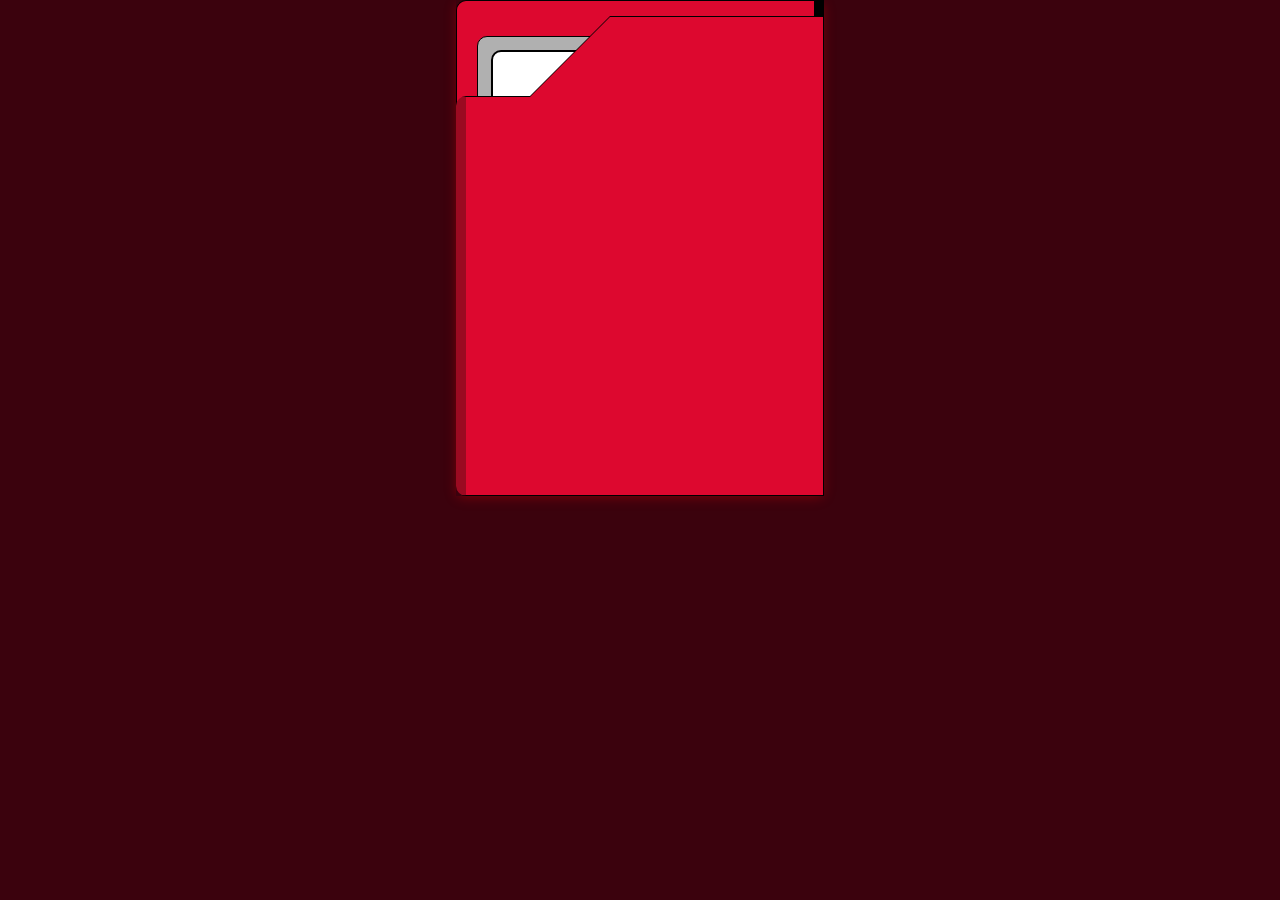
==== index.html @ fb7dd5b3 "primer commit" ====
<!DOCTYPE html>
<html lang="en">
<head>
    <meta charset="UTF-8">
    <meta http-equiv="X-UA-Compatible" content="IE=edge">
    <meta name="viewport" content="width=device-width, initial-scale=1.0">
    <title>Libreta</title>
    <link href="https://cdn.jsdelivr.net/npm/bootstrap@5.1.3/dist/css/bootstrap.min.css" rel="stylesheet" integrity="sha384-1BmE4kWBq78iYhFldvKuhfTAU6auU8tT94WrHftjDbrCEXSU1oBoqyl2QvZ6jIW3" crossorigin="anonymous">
    <link rel="stylesheet" href="./css/style.css">
</head>
<body>
    <!-- https://leonidasesteban.com/pokedex -->
    <div class="pokedex">
        <div class="pokedex-left">
            <!-- <div class="pokedex-left-top">
                
            </div> -->
            <div class="pokedex-screen-container">
                <div class="pokedex-screen">

                    <div class="pokemon-info">
                        <div class="pokemon-name">a</div>
                        <div class="pokemon-img">b</div>
                        <div class="pokemon-stats">c</div>

                    </div>

                </div>

            </div>
            <!-- <div class="pokedex-left-bottom">
                <div class="pokedex-left-bottom-lights">

                </div>
            </div> -->
        </div>

        <div class="pokedex-right-front">

        </div>
        <div class="pokedex-right-back">

        </div>

    </div>
    <script src="https://cdn.jsdelivr.net/npm/bootstrap@5.1.3/dist/js/bootstrap.bundle.min.js" integrity="sha384-ka7Sk0Gln4gmtz2MlQnikT1wXgYsOg+OMhuP+IlRH9sENBO0LRn5q+8nbTov4+1p" crossorigin="anonymous"></script>
</body>
</html>
---- css/style.css ----
/* https://gist.github.com/miguelseguramx/307f645f1d18f73b6e2479cced6f388a */

/* General */
/*-------------------------*/

:root {
  --red: #dd082f;
  --dark-red: #3b020d;
  --green: #2ff901;
  --yellow: #ffcc02;
  --sky: #01fbfb;
  --orange: #ffcc02;
  --blue: #519afb;
  font-size: 16px;
}

body{
  margin: 0;
  background-color: var(--dark-red);
}

h1, h2{
  margin: 0;
}

ul{
  padding: 0;
  list-style: none;
}

.App {
  display: flex;
  align-items: center;
  height: 100vh;
  overflow: hidden;
  margin: 0;
  font-family: system-ui;
}



/*------------------*/
/* Pokedex */
/*------------------*/
.pokedex {
  perspective: 1000px;
  position: relative;
  overflow: hidden;
  height: 31rem;
  width: 23rem;
  margin: 0 auto;
  overflow: initial;
  box-shadow: 0 2px 12px -2px rgba(255, 0, 0, 0.4);
}

.pokedex:hover .pokedex-right-front,
.pokedex.is-active .pokedex-right-front {
  transform: rotateY(180deg);
}

.pokedex:hover .pokedex-right-back,
.pokedex.is-active .pokedex-right-back {
  transform: rotateY(0);
}

.pokedex-right-front {
  background: var(--red);
  height: calc(100% - 6rem);
  width: inherit;
  position: absolute;
  left: 0;
  right: 0;
  bottom: 0;
  transition: 1s;
  transform-origin: right center;
  z-index: 2;
  backface-visibility: hidden;
  border: 1px solid black;
  box-sizing: border-box;
  border-radius: 10px 0 0px 10px;
  border-left: 10px solid #9b0a21;
}

.pokedex-right-front:before {
  height: 5rem;
  position: absolute;
  bottom: 100%;
  background: var(--red);
  width: calc(100% - 9rem);
  right: 0;
  border-top: 1px solid black;
  content: '';
}

.pokedex-right-front:after {
  content: '';
  border-right: 2.5rem solid var(--red);
  border-bottom: 2.5rem solid var(--red);
  border-left: 2.5rem solid transparent;
  border-top: 2.5rem solid transparent;
  position: absolute;
  right: calc(100% - 9rem);
  bottom: 100%;
  filter: drop-shadow(0 -1px 0 black);
}

.pokedex-right-back {
  background: var(--red);
  height: calc(100% - 6rem);
  width: inherit;
  position: absolute;
  backface-visibility: hidden;
  transform: rotateY(-180deg);
  right: 0;
  bottom: 0;
  transition: 1s;
  left: 100%;
  transform-origin: left top;
  z-index: 1;
  border-width: 1px;
  border-style: solid;
  border-color: black;
  border-radius: 0 10px 10px 0;
  border-left: none;
  padding: 20px;
  box-sizing: border-box;
  display: flex;
}

.pokedex-right-back:before {
  width: calc(100% - 9rem);
  height: 5rem;
  position: absolute;
  bottom: 100%;
  background-color: var(--red);
  left: 0;
  border-top: 1px solid black;
  content: '';
}

.pokedex-right-back:after {
  content: '';
  border-left: 2.5rem solid var(--red);
  border-bottom: 2.5rem solid var(--red);
  border-top: 2.5rem solid transparent;
  border-right: 2.5rem solid transparent;
  display: block;
  width: 0;
  position: absolute;
  left: calc(100% - 9rem);
  bottom: 100%;
  filter: drop-shadow(0 -1px 0 black)
}

.light {
  border: 1px solid black;
  box-shadow: -2px 2px 0 rgba(255,255,255, .5);
  width: 20px;
  height: 20px;
  background: gray;
  border-radius: 50%;
}

.light.is-animated {
  animation: .3s light linear infinite;
}

@keyframes light {
  0% {
    background-color: white;
  }
  50% {
    background-color: var(--sky);
  }
  100% {
    background-color: white;
  }
}

.light.is-big {
  width: 50px;
  height: 50px;
}

.light.is-medium {
  width: 40px;
  height: 40px;
}
.light.is-large {
  width: 80px;
  border-radius: 20px;
}

.light.is-red {
  background-color: var(--red);
}
.light.is-blue {
  background-color: var(--blue);
}
.light.is-green {
  background-color: var(--green);
}
.light.is-sky {
  background-color: var(--sky);
}
.light.is-orange {
  background-color: var(--orange);
}

.light.is-yellow {
  background-color: var(--yellow);
}

.pokedex-left {
  background: var(--red);
  height: inherit;
  width: inherit;
  border-radius: 10px 0 0 10px;
  border: 1px solid black;
  border-right: 10px solid black;
  box-sizing: border-box;
  padding: 15px 20px;
}

.pokedex-left-top {
  display: flex;
  align-items: flex-start;
}

.pokedex-left-top > * {
  margin-right: .7em;
}

.pokedex-left-bottom-lights {
  display: flex;
  align-items: flex-start;

}

.pokedex-left-bottom {
  margin-top: 1em;
}

.pokedex-left-bottom-lights  > * {
  margin-right: .8em;
}



/*----------------------*/
/* Pokedex Screen */
/*---------------------*/
.pokedex-screen-container {
  background: #b0b0b0;
  border-radius: 10px 10px 0 0;
  border: 1px solid black;
  margin: 20px 0;
  height: 50%;
  padding: .8rem;
}
.pokedex-screen {
  background: white;
  border: 2px solid black;
  border-radius: 10px;
  height: 100%;
  display: flex;
  align-items: center;
}
.pokemon-info{
  padding: 0.8rem;
  flex-grow: 1;
  display: grid;
  grid-template-columns: 40% calc(60% - 0.8rem);
  grid-template-rows: 35px 1fr;
  grid-column-gap: 0.8rem;
  grid-row-gap: 0.8rem;
  grid-template-areas:
    "title title"
    "img   stats";
}
.pokemon-name{
  text-align: center;
  text-transform: capitalize;
  grid-area: title;
  font-weight: 700;
}
.pokemon-img{
  width: 100%;
  transform: scale(1.2);
  align-self: center;
  grid-area: img;
}
.pokemon-stats{
  grid-area: stats;
}
.pokemon-stat{
  font-size: 0.9rem;
}
.pokedex-no-screen{
  width: 100%;
  height: 100%;
}
.stat-name{
  text-transform: capitalize;
}



/*---------------------*/
/* Pokedex Form */
/*---------------------*/
.pokemon-form {
  display: grid;
  grid-template-columns: 1fr 50px;
  column-gap: .5rem;
  margin-top: 1em;
}

.pokemon-input{
  font-family: system-ui;
  padding: 10px;
  background-color: var(--orange);
  border: none;
  border: 1px solid black;
  border-radius: 10px;
  outline: 0;
  font-size: 1em;
  flex-grow: 1;
  transition: .2s;
}
.pokemon-input:focus {
  border-color: #ffffff;
}

.pokemon-input:focus::-webkit-input-placeholder{
  color: rgba(255,255,255, 1);

}
.pokemon-input::-webkit-input-placeholder {
  color: rgba(255,255,255, .8);
}

.pokemon-btn{
  border-radius: 50%;
}

.pokemon-btn {
  width: 40px;
  height: 40px;
  position: relative;
  background: radial-gradient(hsl(0, 100%, 70%), hsl(0, 97%, 25%)); /* Standard syntax */
  text-shadow: 0 -1px 0 #c30707;
  color: white;
  border: solid 1px hsl(0, 100%, 20%);
  border-radius: 100%;
  z-index: 1;

  outline: none;

  box-shadow: inset 0 .5px   0 hsl(0, 100%, 50%),
                    0 1px 0 hsl(0, 100%, 20%),
                    0 1.5px   0 hsl(0, 100%, 18%),
                    0 2px 0 hsl(0, 100%, 16%),
                    0 2.5px   0 hsl(0, 100%, 14%),
                    0 3px 0 hsl(0, 100%, 12%),
                    0 3.5px   0 hsl(0, 100%, 10%),
                    0 4px 0 hsl(0, 100%, 8%),
                    0 4.5px   0 hsl(0, 100%, 6%);
}

.pokemon-btn:hover {
  background: radial-gradient(hsl(0, 100%, 70%), hsl(0, 97%, 35%)); /* Standard syntax */
}

.pokemon-btn:active {
  background: radial-gradient(hsl(0, 100%, 80%), hsl(0, 100%, 45%)); /* Standard syntax */

  top: 2px;

  box-shadow: inset 0 .5px 0 hsl(0, 100%, 50%),
                    0 1px 0 hsl(0, 100%, 20%),
                    0 1.5px 0 hsl(0, 100%, 18%),
                    0 2px 0 hsl(0, 100%, 16%),
                    0 2.5px 0 hsl(0, 100%, 14%),
                    0 3px 0 hsl(0, 100%, 12%),
                    0 3.5px 0 hsl(0, 100%, 10%);
}
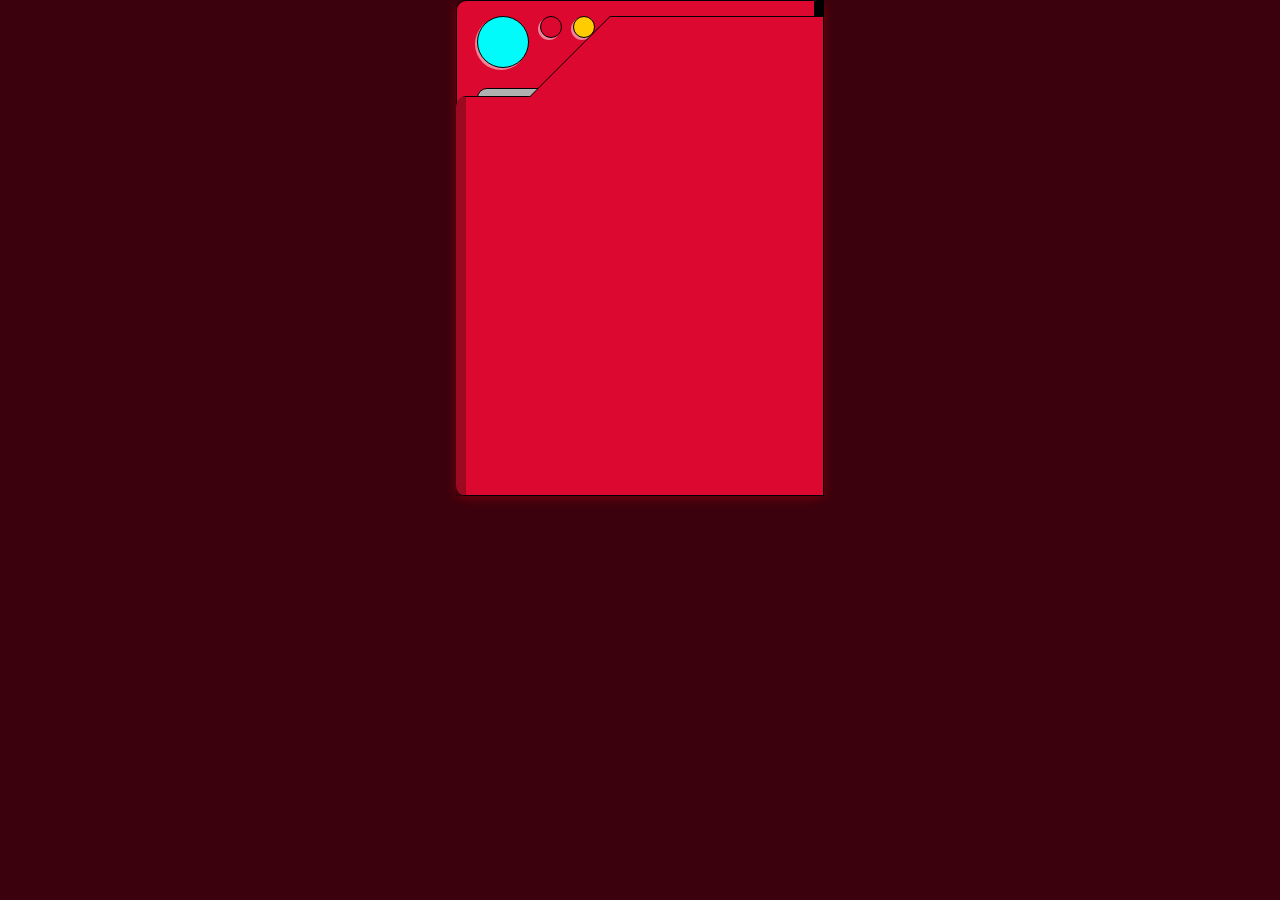
==== commit acd81e2d: "segundo commit" ====
--- a/index.html
+++ b/index.html
@@ -1,48 +1,59 @@
 <!DOCTYPE html>
 <html lang="en">
 <head>
-    <meta charset="UTF-8">
-    <meta http-equiv="X-UA-Compatible" content="IE=edge">
-    <meta name="viewport" content="width=device-width, initial-scale=1.0">
-    <title>Libreta</title>
-    <link href="https://cdn.jsdelivr.net/npm/bootstrap@5.1.3/dist/css/bootstrap.min.css" rel="stylesheet" integrity="sha384-1BmE4kWBq78iYhFldvKuhfTAU6auU8tT94WrHftjDbrCEXSU1oBoqyl2QvZ6jIW3" crossorigin="anonymous">
-    <link rel="stylesheet" href="./css/style.css">
+  <meta charset="UTF-8">
+  <meta http-equiv="X-UA-Compatible" content="IE=edge">
+  <meta name="viewport" content="width=device-width, initial-scale=1.0">
+  <meta name="Author" content="David FLores<david.jesus.sebasttian.flores@gmail.com>">
+  <title>Libreta</title>
+  <link rel="stylesheet" href="./css/style.css">
 </head>
 <body>
-    <!-- https://leonidasesteban.com/pokedex -->
-    <div class="pokedex">
-        <div class="pokedex-left">
-            <!-- <div class="pokedex-left-top">
-                
-            </div> -->
-            <div class="pokedex-screen-container">
-                <div class="pokedex-screen">
+  <!-- https://leonidasesteban.com/pokedex -->
+  <div class="pokedex">
+    <div class="pokedex-left">
 
-                    <div class="pokemon-info">
-                        <div class="pokemon-name">a</div>
-                        <div class="pokemon-img">b</div>
-                        <div class="pokemon-stats">c</div>
+      <div class="pokedex-left-top">
+        <div class="light is-big is-sky"></div>
+        <div class="light is-red"></div>
+        <div class="light is-orange"></div>
+        <div class="light is-green"></div>
+      </div>
 
-                    </div>
-
-                </div>
-
-            </div>
-            <!-- <div class="pokedex-left-bottom">
-                <div class="pokedex-left-bottom-lights">
-
-                </div>
-            </div> -->
+      <div class="pokedex-screen-container">
+        <div class="pokedex-screen">
+          <div class="pokemon-info">
+              <div class="pokemon-name">a</div>
+              <div class="pokemon-img">b</div>
+              <div class="pokemon-stats">c</div>
+          </div>
         </div>
 
-        <div class="pokedex-right-front">
+      </div>
+      
+      <div class="pokedex-left-bottom">
+        <div class="pokedex-left-bottom-lights">
+          <div class="light is-medium is-blue"></div>
+          <div class="light is-large is-green"></div>
+          <div class="light is-large is-orange"></div>
+        </div>
+      </div>
 
-        </div>
-        <div class="pokedex-right-back">
+      <div class="pokemon-form">
+        <input type="text" name="" id="" class="pokemon-input">
+        <input type="button" value="" class="pokemon-btn">
+      </div>
 
-        </div>
 
     </div>
-    <script src="https://cdn.jsdelivr.net/npm/bootstrap@5.1.3/dist/js/bootstrap.bundle.min.js" integrity="sha384-ka7Sk0Gln4gmtz2MlQnikT1wXgYsOg+OMhuP+IlRH9sENBO0LRn5q+8nbTov4+1p" crossorigin="anonymous"></script>
+
+    <div class="pokedex-right-front">
+
+    </div>
+    <div class="pokedex-right-back">
+
+    </div>
+
+  </div>
 </body>
 </html>--- a/css/style.css
+++ b/css/style.css
@@ -11,12 +11,14 @@
   --sky: #01fbfb;
   --orange: #ffcc02;
   --blue: #519afb;
+  --pokemon-go:#15c1fb;
   font-size: 16px;
 }
 
 body{
   margin: 0;
   background-color: var(--dark-red);
+  /* background-color: var(--pokemon-go); */
 }
 
 h1, h2{
